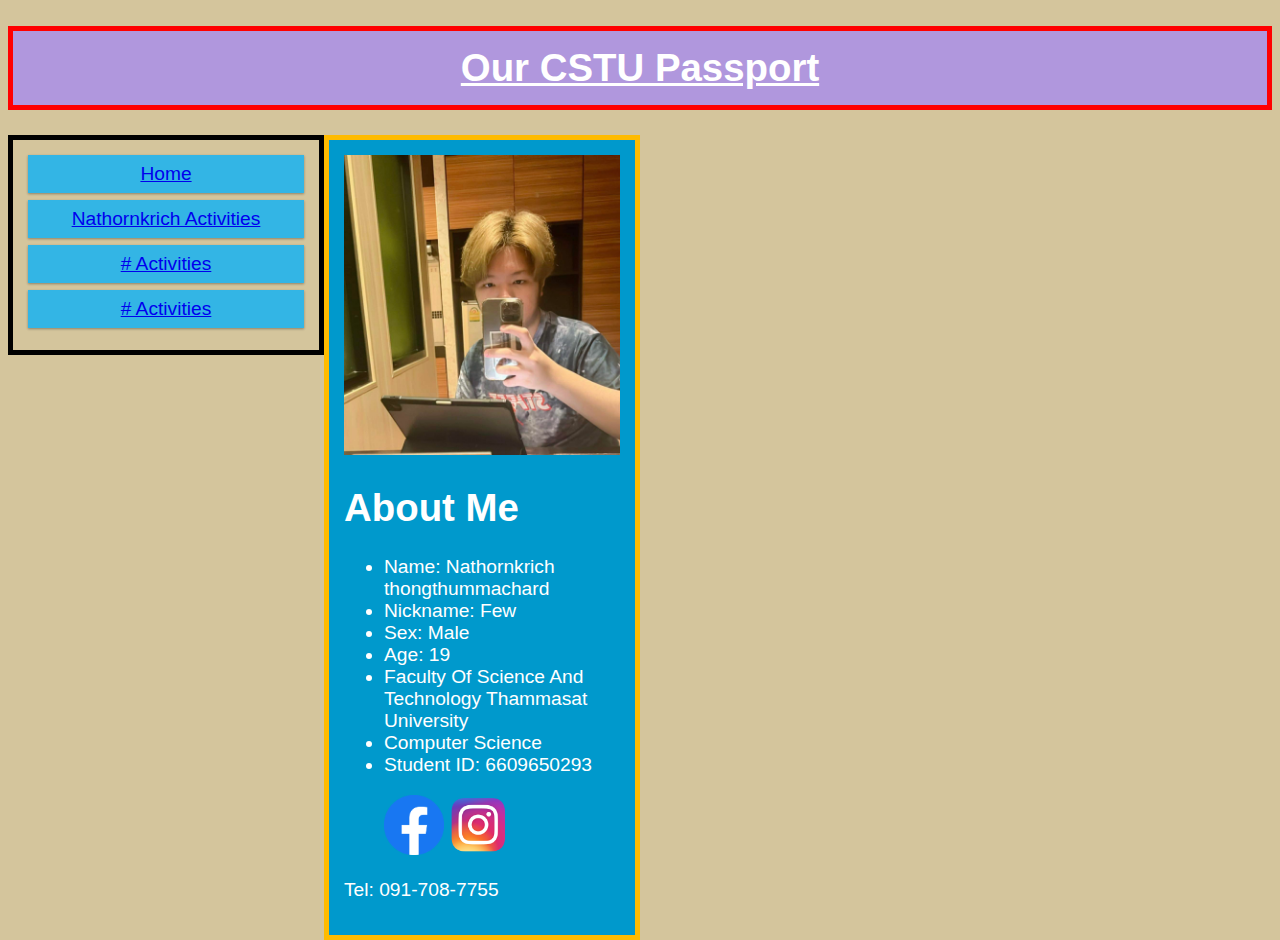
==== index.html @ ecbd57a9 "index" ====
<!DOCTYPE html>
<html>
    <head>
        <meta charset="UTF-8">
        <meta name="viewport" content="width=device-width, initial-scale=1.0">
        <title>Our CSTU Passport</title>
        <link rel="stylesheet" type="text/css" href="css/styles.css">
    </head>
    <header>
        <h1 class="header">Our CSTU Passport</h1>
    </header>
    <main>
        <div class="col-3 col-s-3 menu">
            <ul>
                <li><a href="index.html">Home</a></li>
                <li><a href="#">Nathornkrich Activities</a></li>
                <li><a href="#"># Activities</a></li>
                <li><a href="#"># Activities</a></li>
            </ul>
        </div>
        <section class="col-3 col-s-3 main">
            <div>
                <img src="image/image.jpg" width="300" height="300" alt="My Image">
                <h1><strong>About Me</strong></h1>
                <ul>
                    <li>Name: Nathornkrich thongthummachard</li>
                    <li>Nickname: Few</li>
                    <li>Sex: Male</li>
                    <li>Age: 19</li>
                    <li>Faculty Of Science And Technology Thammasat University</li>
                    <li>Computer Science</li>
                    <li>Student ID: 6609650293</li>
                </ul>
                <ul>
                    <a target="_blank" href="https://www.facebook.com/field.thongthummachard/"><img src="image/facebook.png"
                                width="60" height="60" alt="Facebook"></a>
                    <a target="_blank" href="https://www.instagram.com/ntkk_ff/"><img src="image/ig.png" width="60" height="60"
                                alt="Instagram"></a>
                </ul>
                <p>Tel: 091-708-7755</p>          
            </div>
        </section>
    </main>

</html>
---- css/styles.css ----
/* styles.css */
* {
    box-sizing: border-box;
  }
body{
    background-color: rgb(212, 197, 156);
}
.header{
    text-decoration: underline;
    text-align: center;
    border: 5px solid red;
    padding: 15px;
    background-color: #b097dd;
}
.row::after {
    content: "";
    clear: both;
    display: table;
}
.menu {
    float: left;
    padding: 15px;
    border: 5px solid rgb(0, 0, 0);
    text-align: center;
}
.main {
    float: left;
    padding: 15px;
    border: 5px solid rgb(255, 187, 0);
    background-color: #0099cc;
}
.secondary{
    float: left;
    padding: 15px;
    border: 5px solid rgb(180, 109, 109);
}
.footer {
    background-color: #0099cc;
    color: #ffffff;
    text-align: center;
    font-size: 12px;
    padding: 15px;
}
html{
    font-family: 'Lucida Sans', 'Lucida Sans Regular', 'Lucida Grande', 'Lucida Sans Unicode', Geneva, Verdana, sans-serif;
    font-size: larger;
    color: #ffffff;
}

.menu ul {
    list-style-type: none;
    margin: 0;
    padding: 0;
}  
.menu li {
    padding: 8px;
    margin-bottom: 7px;
    background-color :#33b5e5;
    color: #ffffff;
    box-shadow: 0 1px 3px rgba(0,0,0,0.12), 0 1px 2px rgba(0,0,0,0.24);
}
.menu li:hover {
    background-color: #0099cc;
}

@media only screen and (max-width:768px){
    /*for mobile phone*/
    [class*="col-"]{
        width: 100%;
    }
}
@media only screen and (min-width: 600px) {
    /* For tablets: */
    .col-s-1 {width: 8.33%;}
    .col-s-2 {width: 16.66%;}
    .col-s-3 {width: 25%;}
    .col-s-4 {width: 33.33%;}
    .col-s-5 {width: 41.66%;}
    .col-s-6 {width: 50%;}
    .col-s-7 {width: 58.33%;}
    .col-s-8 {width: 66.66%;}
    .col-s-9 {width: 75%;}
    .col-s-10 {width: 83.33%;}
    .col-s-11 {width: 91.66%;}
    .col-s-12 {width: 100%;}
}
@media only screen and (min-width: 768px) {
    /* For desktop: */
    .col-1 {width: 8.33%;}
    .col-2 {width: 16.66%;}
    .col-3 {width: 25%;}
    .col-4 {width: 33.33%;}
    .col-5 {width: 41.66%;}
    .col-6 {width: 50%;}
    .col-7 {width: 58.33%;}
    .col-8 {width: 66.66%;}
    .col-9 {width: 75%;}
    .col-10 {width: 83.33%;}
    .col-11 {width: 91.66%;}
    .col-12 {width: 100%;}
}
img {
    max-width: 100%;
}
video{
    max-width: 100%;
}
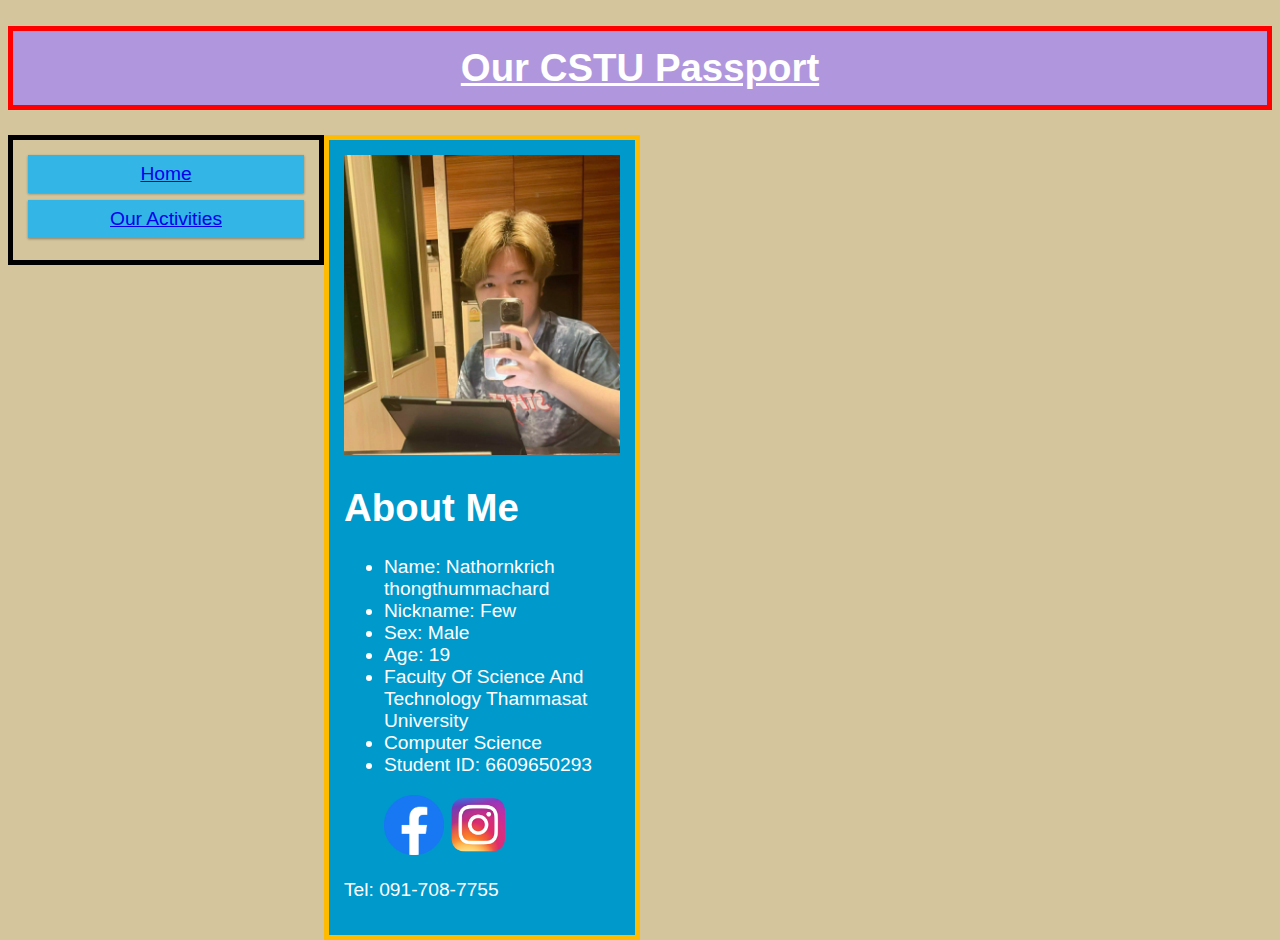
==== commit e507da57: "update" ====
--- a/index.html
+++ b/index.html
@@ -13,9 +13,7 @@
         <div class="col-3 col-s-3 menu">
             <ul>
                 <li><a href="index.html">Home</a></li>
-                <li><a href="#">Nathornkrich Activities</a></li>
-                <li><a href="#"># Activities</a></li>
-                <li><a href="#"># Activities</a></li>
+                <li><a href="#">Our Activities</a></li>
             </ul>
         </div>
         <section class="col-3 col-s-3 main">
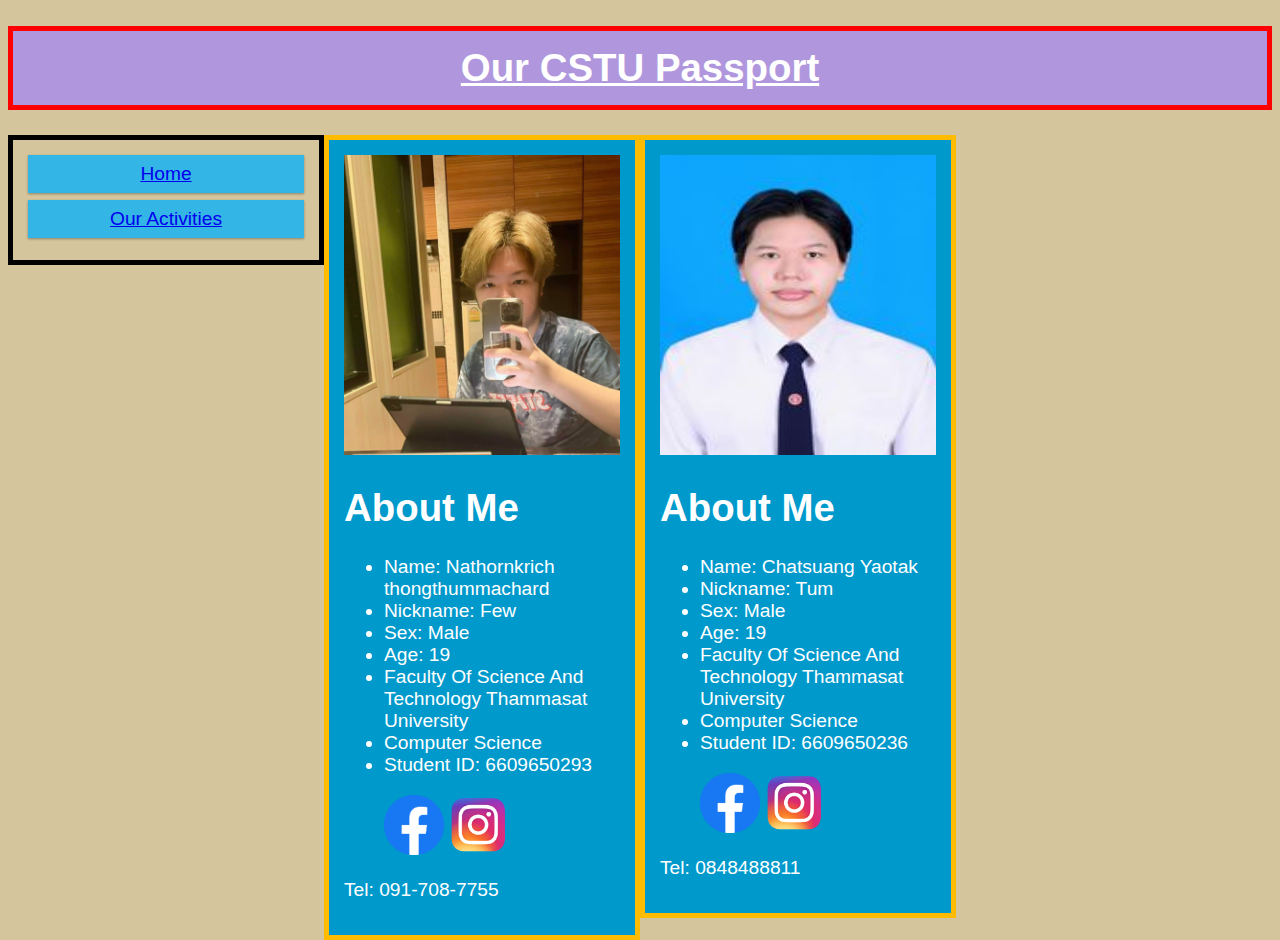
==== commit ffc274a6: "change file" ====
--- a/index.html
+++ b/index.html
@@ -13,12 +13,12 @@
         <div class="col-3 col-s-3 menu">
             <ul>
                 <li><a href="index.html">Home</a></li>
-                <li><a href="#">Our Activities</a></li>
+                <li><a href="Activities.html">Our Activities</a></li>
             </ul>
         </div>
         <section class="col-3 col-s-3 main">
             <div>
-                <img src="image/image.jpg" width="300" height="300" alt="My Image">
+                <img src="image/nathornkrich.jpg" width="300" height="300" alt="My Image">
                 <h1><strong>About Me</strong></h1>
                 <ul>
                     <li>Name: Nathornkrich thongthummachard</li>
@@ -38,6 +38,28 @@
                 <p>Tel: 091-708-7755</p>          
             </div>
         </section>
+        <section class="col-3 col-s-3 main">
+            <div>
+                <img src="image/image tum.jpg" width="300" height="300" alt="My Image">
+                <h1><strong>About Me</strong></h1>
+                <ul>
+                    <li>Name: Chatsuang Yaotak</li>
+                    <li>Nickname: Tum</li>
+                    <li>Sex: Male</li>
+                    <li>Age: 19</li>
+                    <li>Faculty Of Science And Technology Thammasat University</li>
+                    <li>Computer Science</li>
+                    <li>Student ID: 6609650236</li>
+                </ul>
+                <ul>
+                    <a target="_blank" href="https://www.facebook.com/profile.php?id=100012672346044"><img src="image/facebook.png"
+                                width="60" height="60" alt="Facebook"></a>
+                    <a target="_blank" href="https://www.instagram.com/chatsuangg/"><img src="image/ig.png" width="60" height="60"
+                                alt="Instagram"></a>
+                </ul>
+                <p>Tel: 0848488811</p>          
+            </div>
+        </section>
     </main>
 
 </html>
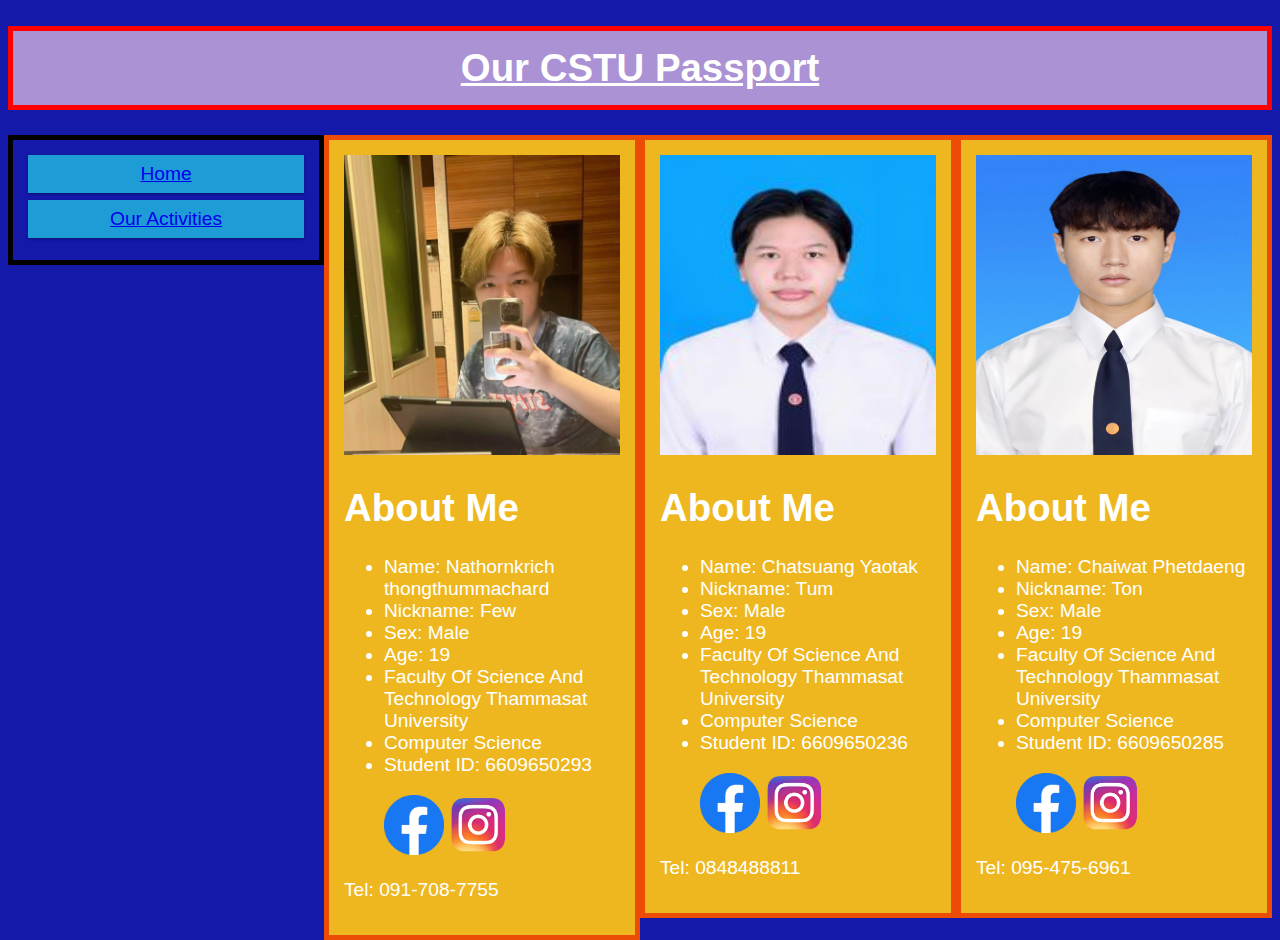
==== commit c8177c67: "update" ====
--- a/index.html
+++ b/index.html
@@ -4,7 +4,7 @@
         <meta charset="UTF-8">
         <meta name="viewport" content="width=device-width, initial-scale=1.0">
         <title>Our CSTU Passport</title>
-        <link rel="stylesheet" type="text/css" href="css/styles.css">
+        <link rel="stylesheet" type="text/css" href="styles.css">
     </head>
     <header>
         <h1 class="header">Our CSTU Passport</h1>
@@ -13,12 +13,12 @@
         <div class="col-3 col-s-3 menu">
             <ul>
                 <li><a href="index.html">Home</a></li>
-                <li><a href="Activities.html">Our Activities</a></li>
+                <li><a href="/JS/index.html">Our Activities</a></li>
             </ul>
         </div>
         <section class="col-3 col-s-3 main">
             <div>
-                <img src="image/nathornkrich.jpg" width="300" height="300" alt="My Image">
+                <img src="HTML5/nathornkrich.jpg" width="300" height="300" alt="My Image">
                 <h1><strong>About Me</strong></h1>
                 <ul>
                     <li>Name: Nathornkrich thongthummachard</li>
@@ -30,9 +30,9 @@
                     <li>Student ID: 6609650293</li>
                 </ul>
                 <ul>
-                    <a target="_blank" href="https://www.facebook.com/field.thongthummachard/"><img src="image/facebook.png"
+                    <a target="_blank" href="https://www.facebook.com/field.thongthummachard/"><img src="HTML5/facebook.png"
                                 width="60" height="60" alt="Facebook"></a>
-                    <a target="_blank" href="https://www.instagram.com/ntkk_ff/"><img src="image/ig.png" width="60" height="60"
+                    <a target="_blank" href="https://www.instagram.com/ntkk_ff/"><img src="HTML5/ig.png" width="60" height="60"
                                 alt="Instagram"></a>
                 </ul>
                 <p>Tel: 091-708-7755</p>          
@@ -40,7 +40,7 @@
         </section>
         <section class="col-3 col-s-3 main">
             <div>
-                <img src="image/image tum.jpg" width="300" height="300" alt="My Image">
+                <img src="HTML5/image tum.jpg" width="300" height="300" alt="My Image">
                 <h1><strong>About Me</strong></h1>
                 <ul>
                     <li>Name: Chatsuang Yaotak</li>
@@ -52,14 +52,36 @@
                     <li>Student ID: 6609650236</li>
                 </ul>
                 <ul>
-                    <a target="_blank" href="https://www.facebook.com/profile.php?id=100012672346044"><img src="image/facebook.png"
+                    <a target="_blank" href="https://www.facebook.com/profile.php?id=100012672346044"><img src="HTML5/facebook.png"
                                 width="60" height="60" alt="Facebook"></a>
-                    <a target="_blank" href="https://www.instagram.com/chatsuangg/"><img src="image/ig.png" width="60" height="60"
+                    <a target="_blank" href="https://www.instagram.com/chatsuangg/"><img src="HTML5/ig.png" width="60" height="60"
                                 alt="Instagram"></a>
                 </ul>
                 <p>Tel: 0848488811</p>          
             </div>
         </section>
+         <section class="col-3 col-s-3 main">
+            <div>
+                <img src="HTML5/Mypicture.JPG" width="300" height="300" alt="My Image">
+                <h1><strong>About Me</strong></h1>
+                <ul>
+                    <li>Name: Chaiwat Phetdaeng</li>
+                    <li>Nickname: Ton</li>
+                    <li>Sex: Male</li>
+                    <li>Age: 19</li>
+                    <li>Faculty Of Science And Technology Thammasat University</li>
+                    <li>Computer Science</li>
+                    <li>Student ID: 6609650285</li>
+                </ul>
+                <ul>
+                    <a target="_blank" href="https://www.facebook.com/profile.php?id=100014648230322"><img src="HTML5/facebook.png"
+                                width="60" height="60" alt="Facebook"></a>
+                    <a target="_blank" href="https://www.instagram.com/tono_onam/"><img src="HTML5/ig.png" width="60" height="60"
+                                alt="Instagram"></a>
+                </ul>
+                <p>Tel: 095-475-6961</p>          
+            </div>
+        </section>
     </main>
 
 </html>
--- a/styles.css
+++ b/styles.css
@@ -0,0 +1,107 @@
+/* styles.css */
+* {
+    box-sizing: border-box;
+  }
+body{
+    background-color: rgb(20, 25, 170);
+}
+.header{
+    text-decoration: underline;
+    text-align: center;
+    border: 5px solid red;
+    padding: 15px;
+    background-color: #aa92d5;
+}
+.row::after {
+    content: "";
+    clear: both;
+    display: table;
+}
+.menu {
+    float: left;
+    padding: 15px;
+    border: 5px solid rgb(0, 0, 0);
+    text-align: center;
+}
+.main {
+    float: left;
+    padding: 15px;
+    border: 5px solid rgb(237, 76, 7);
+    background-color: #eeb71f;
+}
+.secondary{
+    float: left;
+    padding: 15px;
+    border: 5px solid rgb(180, 109, 109);
+}
+.footer {
+    background-color: #0e91bd;
+    color: #ffffff;
+    text-align: center;
+    font-size: 12px;
+    padding: 15px;
+}
+html{
+    font-family: 'Lucida Sans', 'Lucida Sans Regular', 'Lucida Grande', 'Lucida Sans Unicode', Geneva, Verdana, sans-serif;
+    font-size: larger;
+    color: #ffffff;
+}
+
+.menu ul {
+    list-style-type: none;
+    margin: 0;
+    padding: 0;
+}  
+.menu li {
+    padding: 8px;
+    margin-bottom: 7px;
+    background-color :#1e9cd6;
+    color: #ffffff;
+    box-shadow: 0 1px 3px rgba(0,0,0,0.12), 0 1px 2px rgba(0,0,0,0.24);
+}
+.menu li:hover {
+    background-color: #0099cc;
+}
+
+@media only screen and (max-width:768px){
+    /*for mobile phone*/
+    [class*="col-"]{
+        width: 100%;
+    }
+}
+@media only screen and (min-width: 600px) {
+    /* For tablets: */
+    .col-s-1 {width: 8.33%;}
+    .col-s-2 {width: 16.66%;}
+    .col-s-3 {width: 25%;}
+    .col-s-4 {width: 33.33%;}
+    .col-s-5 {width: 41.66%;}
+    .col-s-6 {width: 50%;}
+    .col-s-7 {width: 58.33%;}
+    .col-s-8 {width: 66.66%;}
+    .col-s-9 {width: 75%;}
+    .col-s-10 {width: 83.33%;}
+    .col-s-11 {width: 91.66%;}
+    .col-s-12 {width: 100%;}
+}
+@media only screen and (min-width: 768px) {
+    /* For desktop: */
+    .col-1 {width: 8.33%;}
+    .col-2 {width: 16.66%;}
+    .col-3 {width: 25%;}
+    .col-4 {width: 33.33%;}
+    .col-5 {width: 41.66%;}
+    .col-6 {width: 50%;}
+    .col-7 {width: 58.33%;}
+    .col-8 {width: 66.66%;}
+    .col-9 {width: 75%;}
+    .col-10 {width: 83.33%;}
+    .col-11 {width: 91.66%;}
+    .col-12 {width: 100%;}
+}
+img {
+    max-width: 100%;
+}
+video{
+    max-width: 100%;
+}